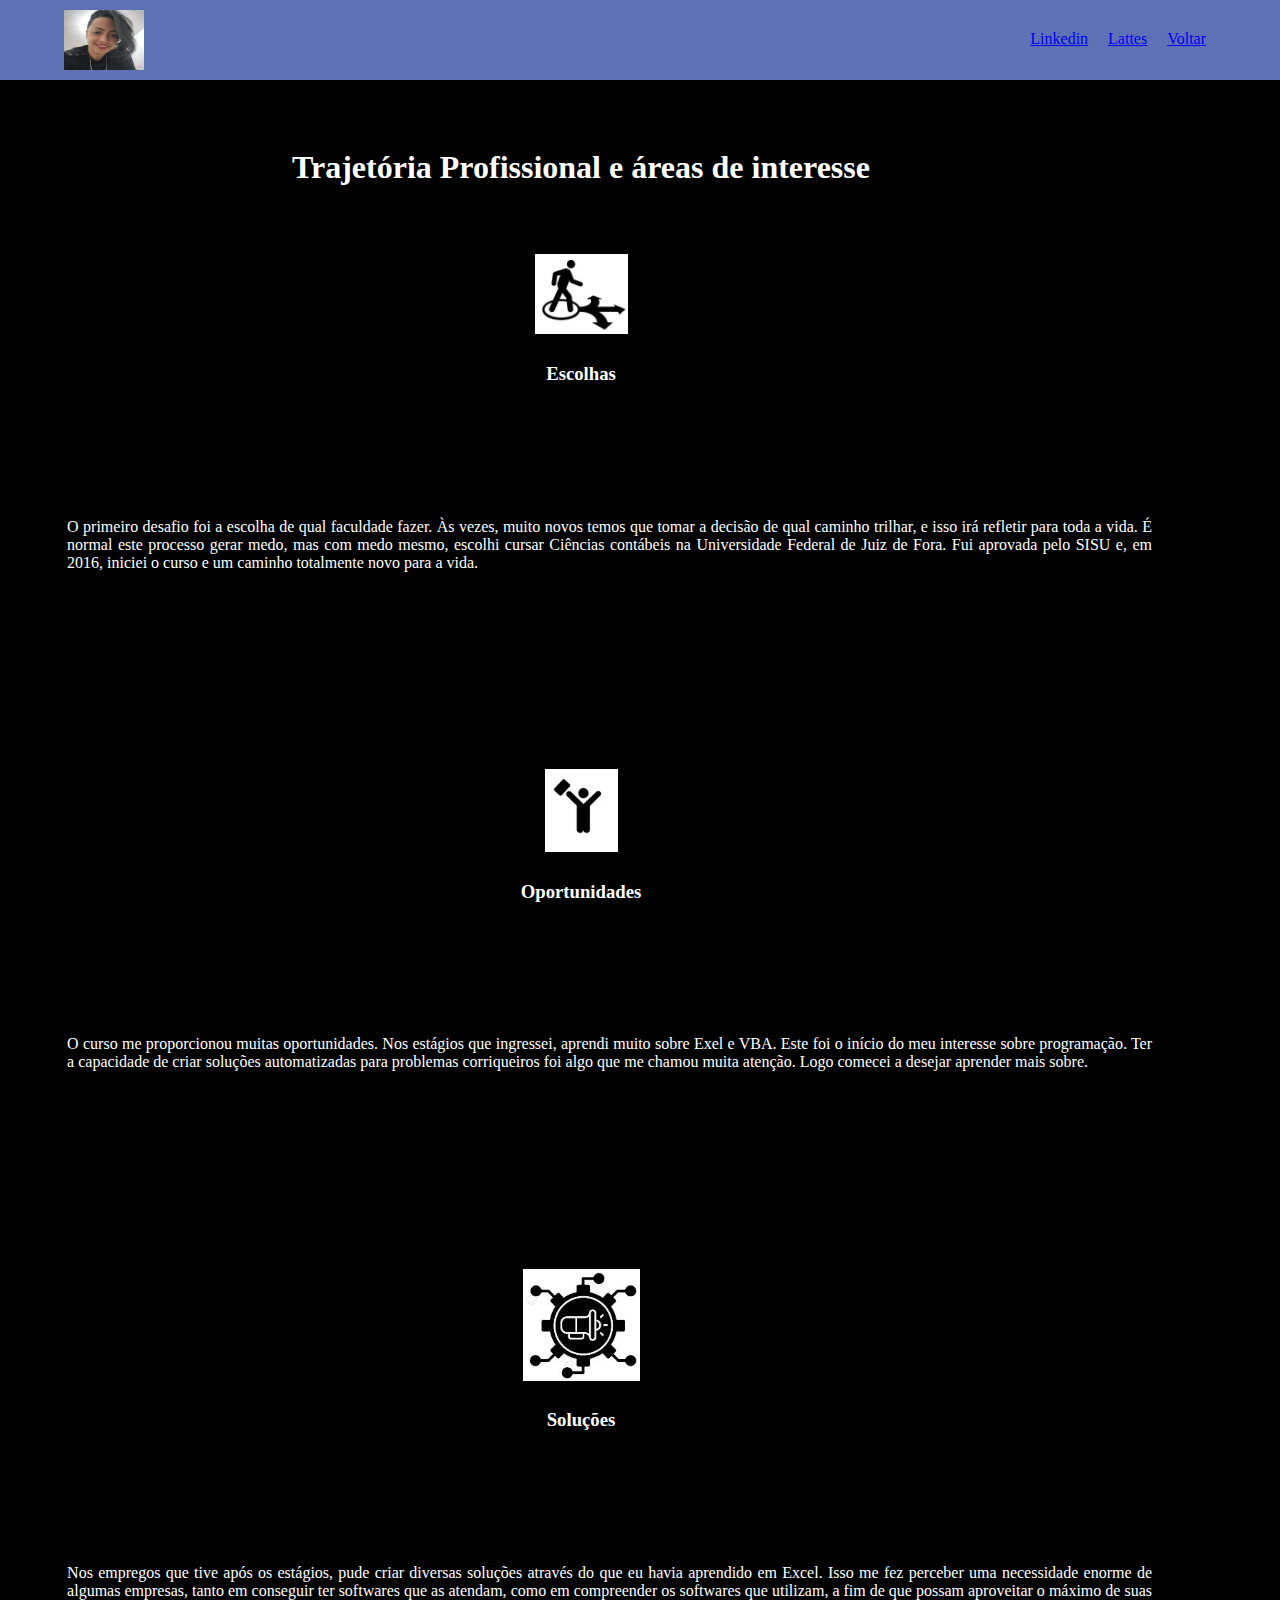
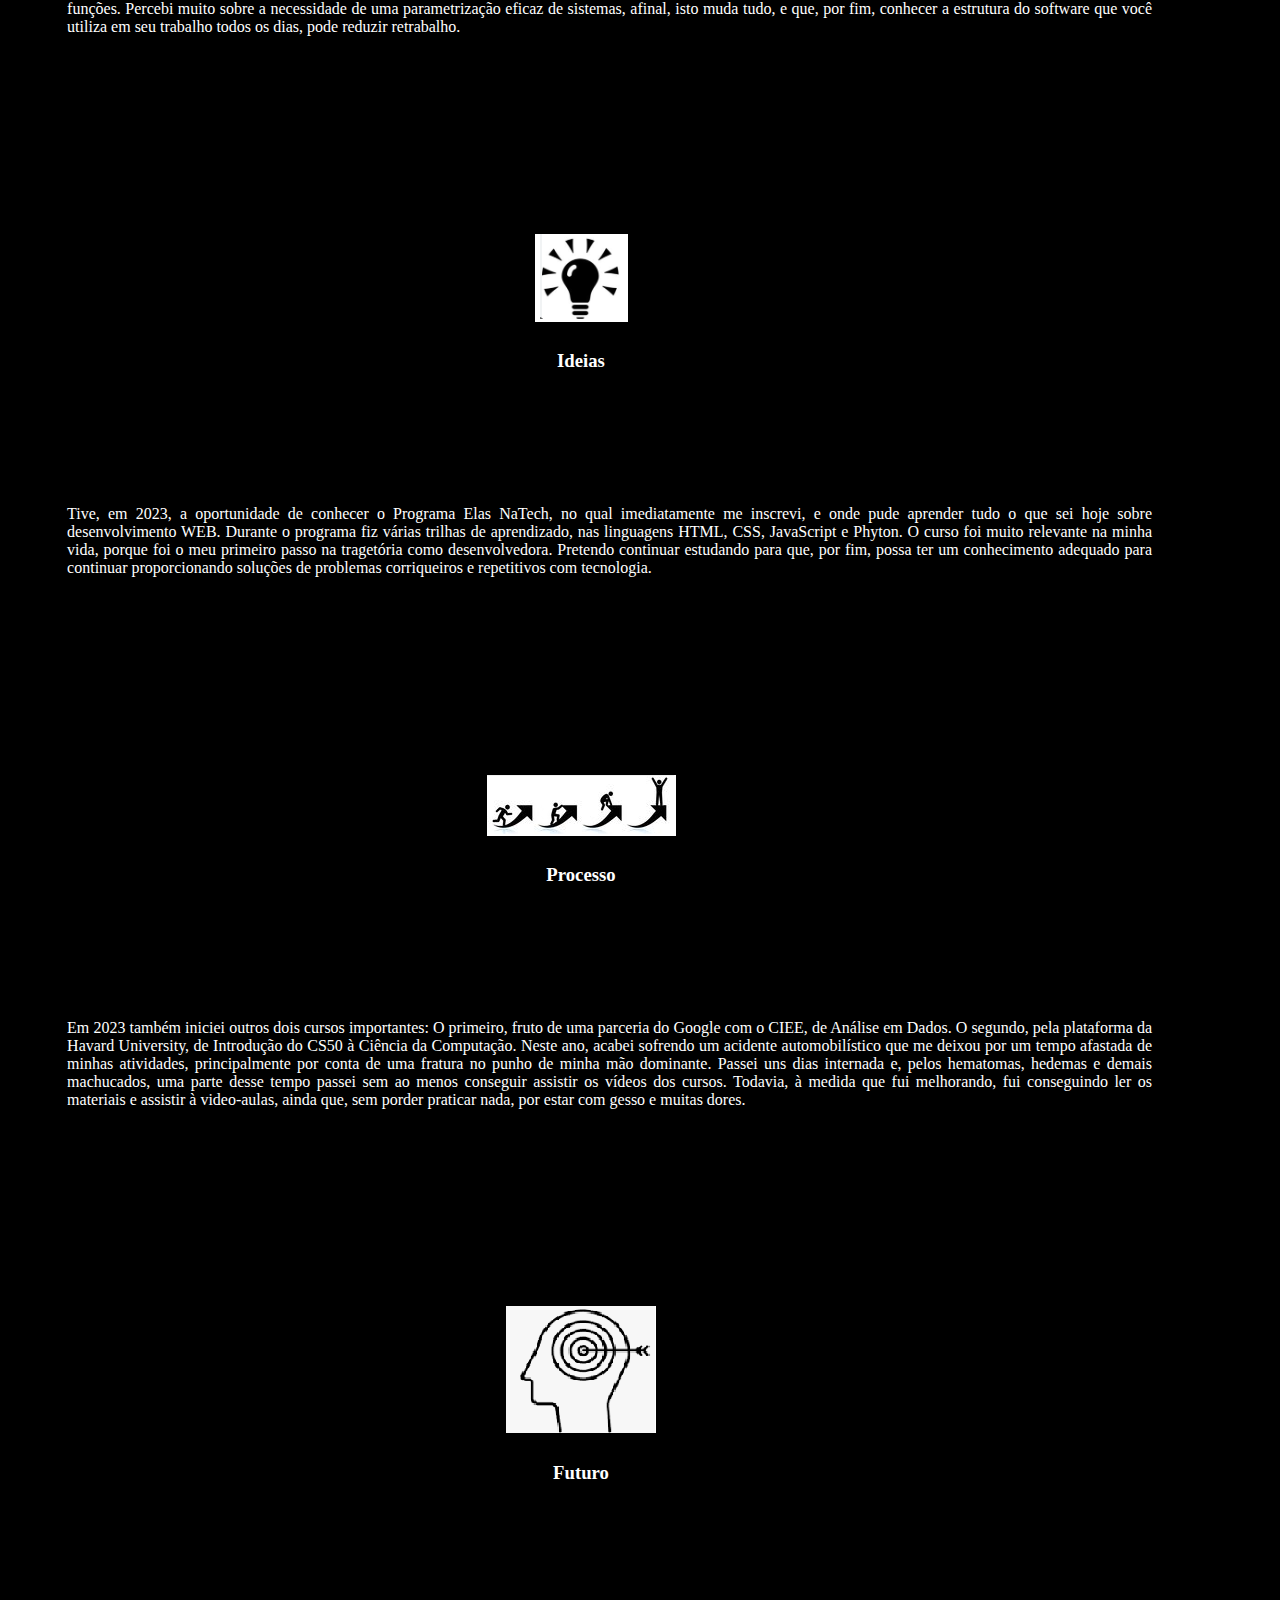
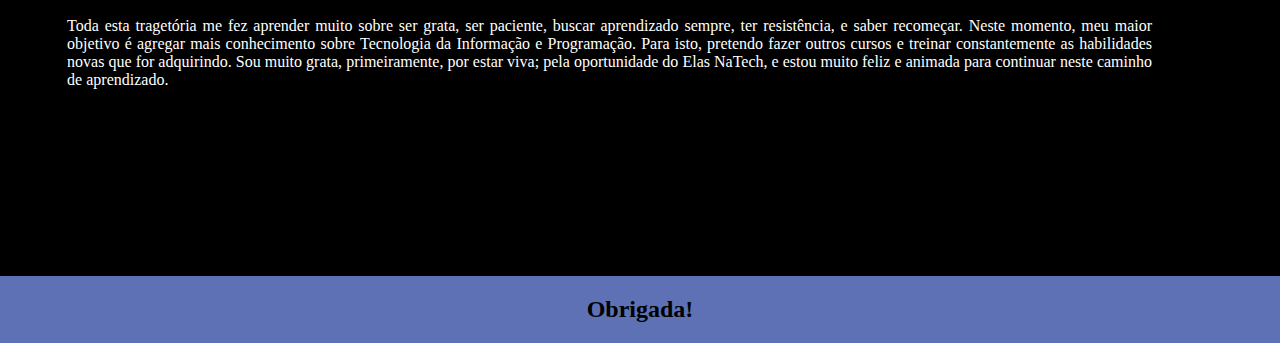
==== areas.html @ dbcff138 "final" ====
<html>
    <head>
        <title>Portifólio Profissional</title>
        <link rel="stylesheet" href="style.css"
        <meta name="viewport" content="width:device-width, initial-scale='1.0">
    </head>
    <body>
        <header>
            <DIV id="logodiv">
                <img id="logo" src="imagens/eu.jpg" alt="Foto de Karoline Melo"
            </DIV>
            <ul id="menu">
                <li><a href="https://www.linkedin.com/in/karoline-melo-09a152280">Linkedin</a></li>
                <li><a href="http://lattes.cnpq.br/0873052496374491">Lattes</a></li>
                <li><a href="index.html">Voltar</a></li>
            </ul>
        </header>
        <section id="trajetoria">
            <div>
                <h1>Trajetória Profissional e áreas de interesse</h1>
            </div>
            <br><br>
            <div>
                <img id="icones" src="imagens/decisao.png" alt="escolhas">
                <h3 id="icones">Escolhas</h3>
                <p id="justificado">O primeiro desafio foi a escolha de qual faculdade fazer. Às vezes, muito novos temos que tomar a decisão de qual caminho trilhar, e isso irá refletir para toda a vida. É normal este processo gerar medo, mas com medo mesmo, escolhi cursar Ciências contábeis na Universidade Federal de Juiz de Fora. Fui aprovada pelo SISU e, em 2016, iniciei o curso e um caminho totalmente novo para a vida.</p>
            </div>
            <div>
                <img id="icones" src="imagens/oportunidades.png" alt="oportunidades">
                <h3 id="icones">Oportunidades</h3>
                <p id="justificado">O curso me proporcionou muitas oportunidades. Nos estágios que ingressei, aprendi muito sobre Exel e VBA. Este foi o início do meu interesse sobre programação. Ter a capacidade de criar soluções automatizadas para problemas corriqueiros foi algo que me chamou muita atenção. Logo comecei a desejar aprender mais sobre. </p>
            </div>
            <div>
                <img id="icones" src="imagens/solucoes.png" alt="solucoes">
                <h3 id="icones">Soluções</h3>
                <p id="justificado">Nos empregos que tive após os estágios, pude criar diversas soluções através do que eu havia aprendido em Excel. Isso me fez perceber uma necessidade enorme de algumas empresas, tanto em conseguir ter softwares que as atendam, como em compreender os softwares que utilizam, a fim de que possam aproveitar o máximo de suas funções. Percebi muito sobre a necessidade de uma parametrização eficaz de sistemas, afinal, isto muda tudo, e que, por fim, conhecer a estrutura do software que você utiliza em seu trabalho todos os dias, pode reduzir retrabalho.</p>
            </div>
            <div>
                <img id="icones" src="imagens/ideia.png" alt="ideias">
                <h3 id="icones">Ideias</h3>
                <p id="justificado">Tive, em 2023, a oportunidade de conhecer o Programa Elas NaTech, no qual imediatamente me inscrevi, e onde pude aprender tudo o que sei hoje sobre desenvolvimento WEB. Durante o programa fiz várias trilhas de aprendizado, nas linguagens HTML, CSS, JavaScript e Phyton. O curso foi muito relevante na minha vida, porque foi o meu primeiro passo na tragetória como desenvolvedora. Pretendo continuar estudando para que, por fim, possa ter um conhecimento adequado para continuar proporcionando soluções de problemas corriqueiros e repetitivos com tecnologia.</p>
            </div>
            <div>
                <img id="icones" src="imagens/processo.png" alt="processo">
                <h3 id="icones">Processo</h3>
                <p id="justificado"> Em 2023 também iniciei outros dois cursos importantes: O primeiro, fruto de uma parceria do Google com o CIEE, de Análise em Dados. O segundo, pela plataforma da Havard University, de Introdução do CS50 à Ciência da Computação. Neste ano, acabei sofrendo um acidente automobilístico que me deixou por um tempo afastada de minhas atividades, principalmente por conta de uma fratura no punho de minha mão dominante. Passei uns dias internada e, pelos hematomas, hedemas e demais machucados, uma parte desse tempo passei sem ao menos conseguir assistir os vídeos dos cursos. Todavia, à medida que fui melhorando, fui conseguindo ler os materiais e assistir à video-aulas, ainda que, sem porder praticar nada, por estar com gesso e muitas dores.</p>
            </div>
            <img id="icones" src="imagens/futuro.png" alt="Futuro">
            <h3 id="icones">Futuro</h3>
            <p id="justificado"> Toda esta tragetória me fez aprender muito sobre ser grata, ser paciente, buscar aprendizado sempre, ter resistência, e saber recomeçar. Neste momento, meu maior objetivo é agregar mais conhecimento sobre Tecnologia da Informação e Programação. Para isto, pretendo fazer outros cursos e treinar constantemente as habilidades novas que for adquirindo. Sou muito grata, primeiramente, por estar viva; pela oportunidade do Elas NaTech, e estou muito feliz e animada para continuar neste caminho de aprendizado.
            </div>
        </section>
        <footer class="centralizado">
            <h2><b>Obrigada!</b></h2>
    </footer>
---- style.css ----
html, body {
    margin: 0;
}
header {
    background-color: rgb(93, 113, 180);
    color: white;
    height: 80px;
    width: 100%;
    position: fixed;
    z-index: 10;
}
#logo {
    width: 80px;
    height: 60px;
    position: absolute;
    top: 10px;
    margin-left: 5%;
}
#menu {
    float: right;
    margin-right: 5%;
    list-style: none;
    margin-top: 10;
    color: white;
}
li {
    float: left;
    padding: 20 10 20 10;
}
li:hover {
    background-color:rgb(44, 80, 238);
}
#imagem_fundo {
background-color: black;
background-size: cover;
height: 50%;
text-align: center;
color: white;
}

#titulo {
    color:white;
    padding-top: 15%;
    font-size: 40px;
}
#paragrafo {
    color:white;
    padding-left: 20%;
    padding-right: 20%;
    font-size: 25px;
    text-align: justify;
    
}
.destaque {
    background-color:rgb(5, 29, 107);
    color: white;
}
section{
    padding: 0 10% 0 10%;
    float: left;
    text-align: justify;
    
}
.img {
    width: 90%;
    height: 28%;
}
.coluna {
    float: left;
    padding: 0 5%;
    position: relative;
}
.coluna.tres {
    width: 20%;
    padding: 0 2% 0 2%;
    float: left;
    margin: 0 auto;
}
.projects {
    width: 80%;
}

.centralizado {
    text-align: center;
}
footer {
    background-color:rgb(93, 113, 180);
    float: left;
    width: 100%;
    color: black;
}

#trajetoria {
background-color: black;
background-size: cover;
text-align: center;
color: white;
padding-left: 10;
padding-top: 10%;
}
#justificado {
    text-align: justify;
    padding: 10% 0% 15% 5%;
}
#icones {
    padding-top: 10;
    padding-left: -10;
}
#areasinteresse {
    border: 1px solid white;
    border-radius: 5px;
    background-color: white;
    color: white;
    padding: 10 20 10 20;
    text-decoration: initial;
    font-size: 20px;
}
@media all and (max-width: 768px) {
    .coluna, .coluna.quatro, .coluna.tres, .coluna.dois {
      display: block;
      width: 80%;
      padding: 0;
      margin: 10px auto;
      float: none;
    }
    header #logo {
      position: relative;
      width: 100%;
      margin-left: 0px;
      text-align: center;
    }
    .menu {
      visibility: hidden;
    }
    figure h1.titulo {
      margin-top: 40%;
    }
    figure h2.titulo {
      margin: 0 10% 0 10%;
    }
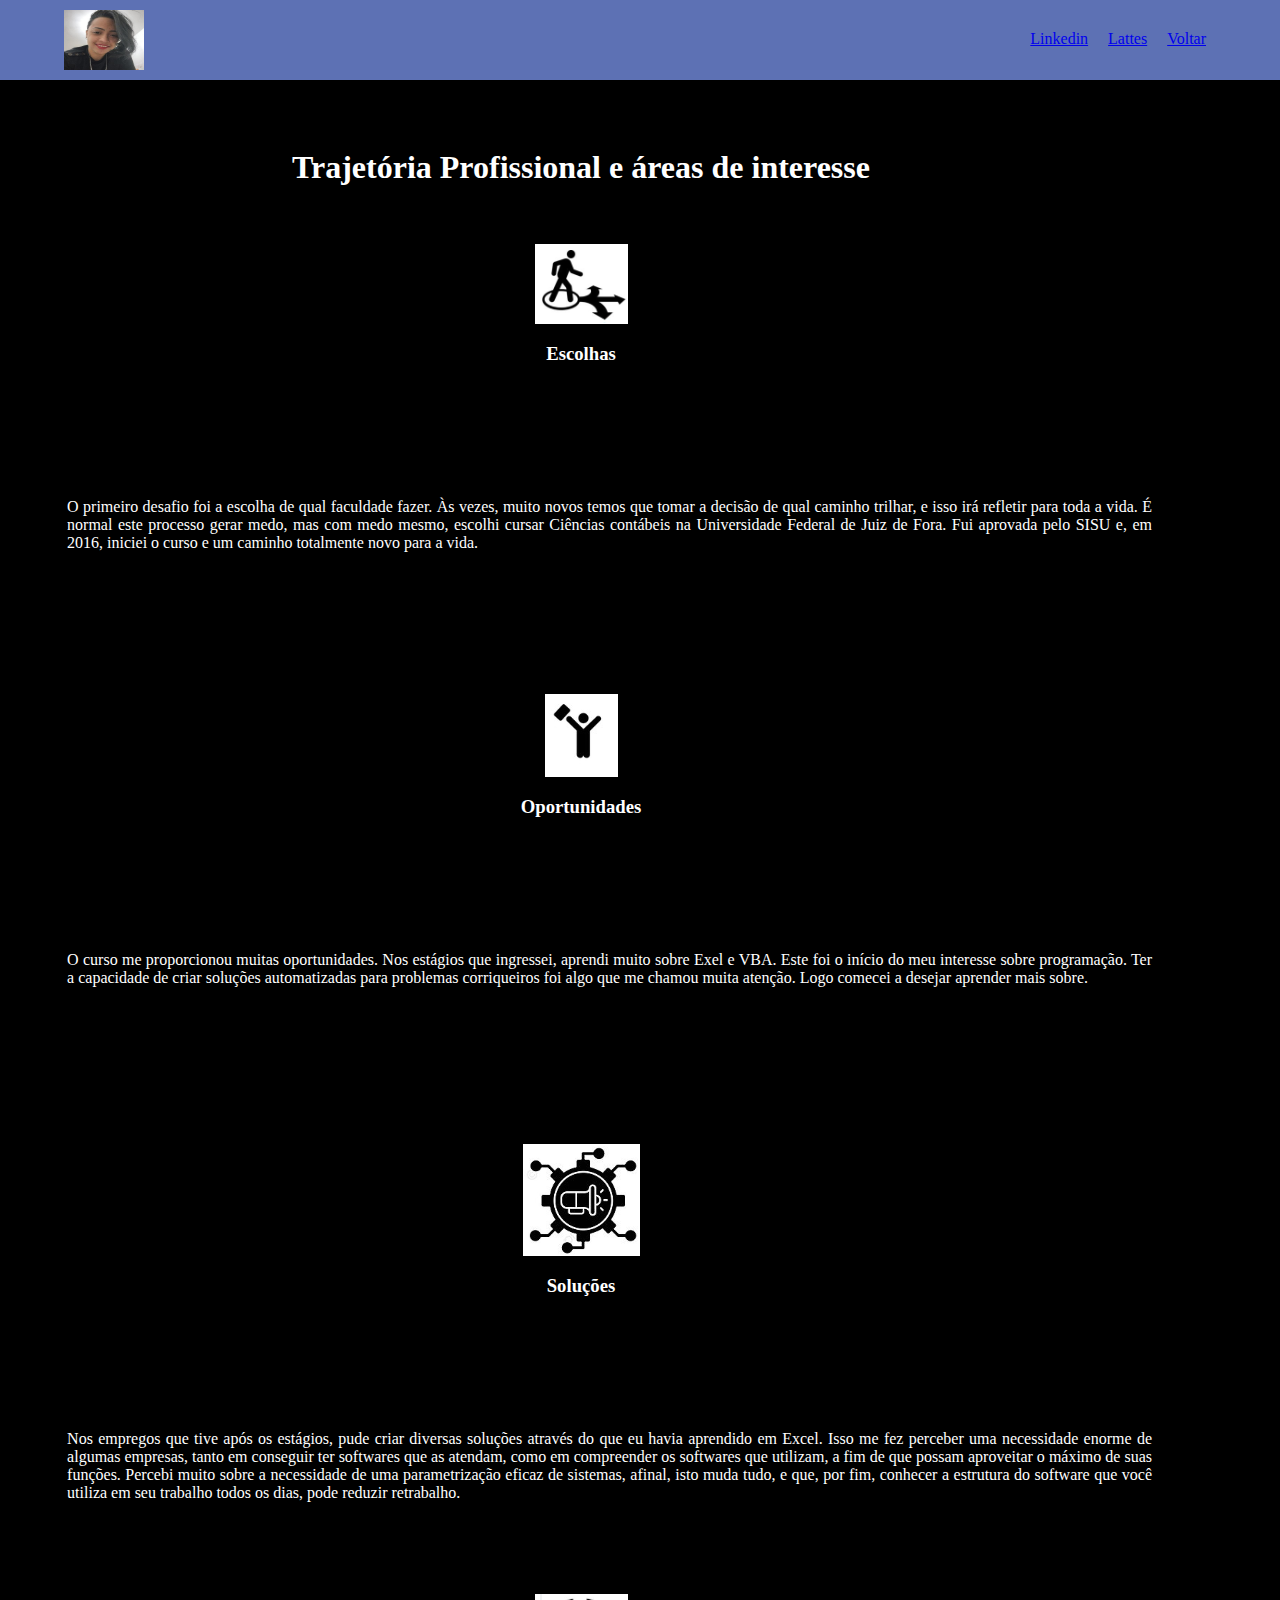
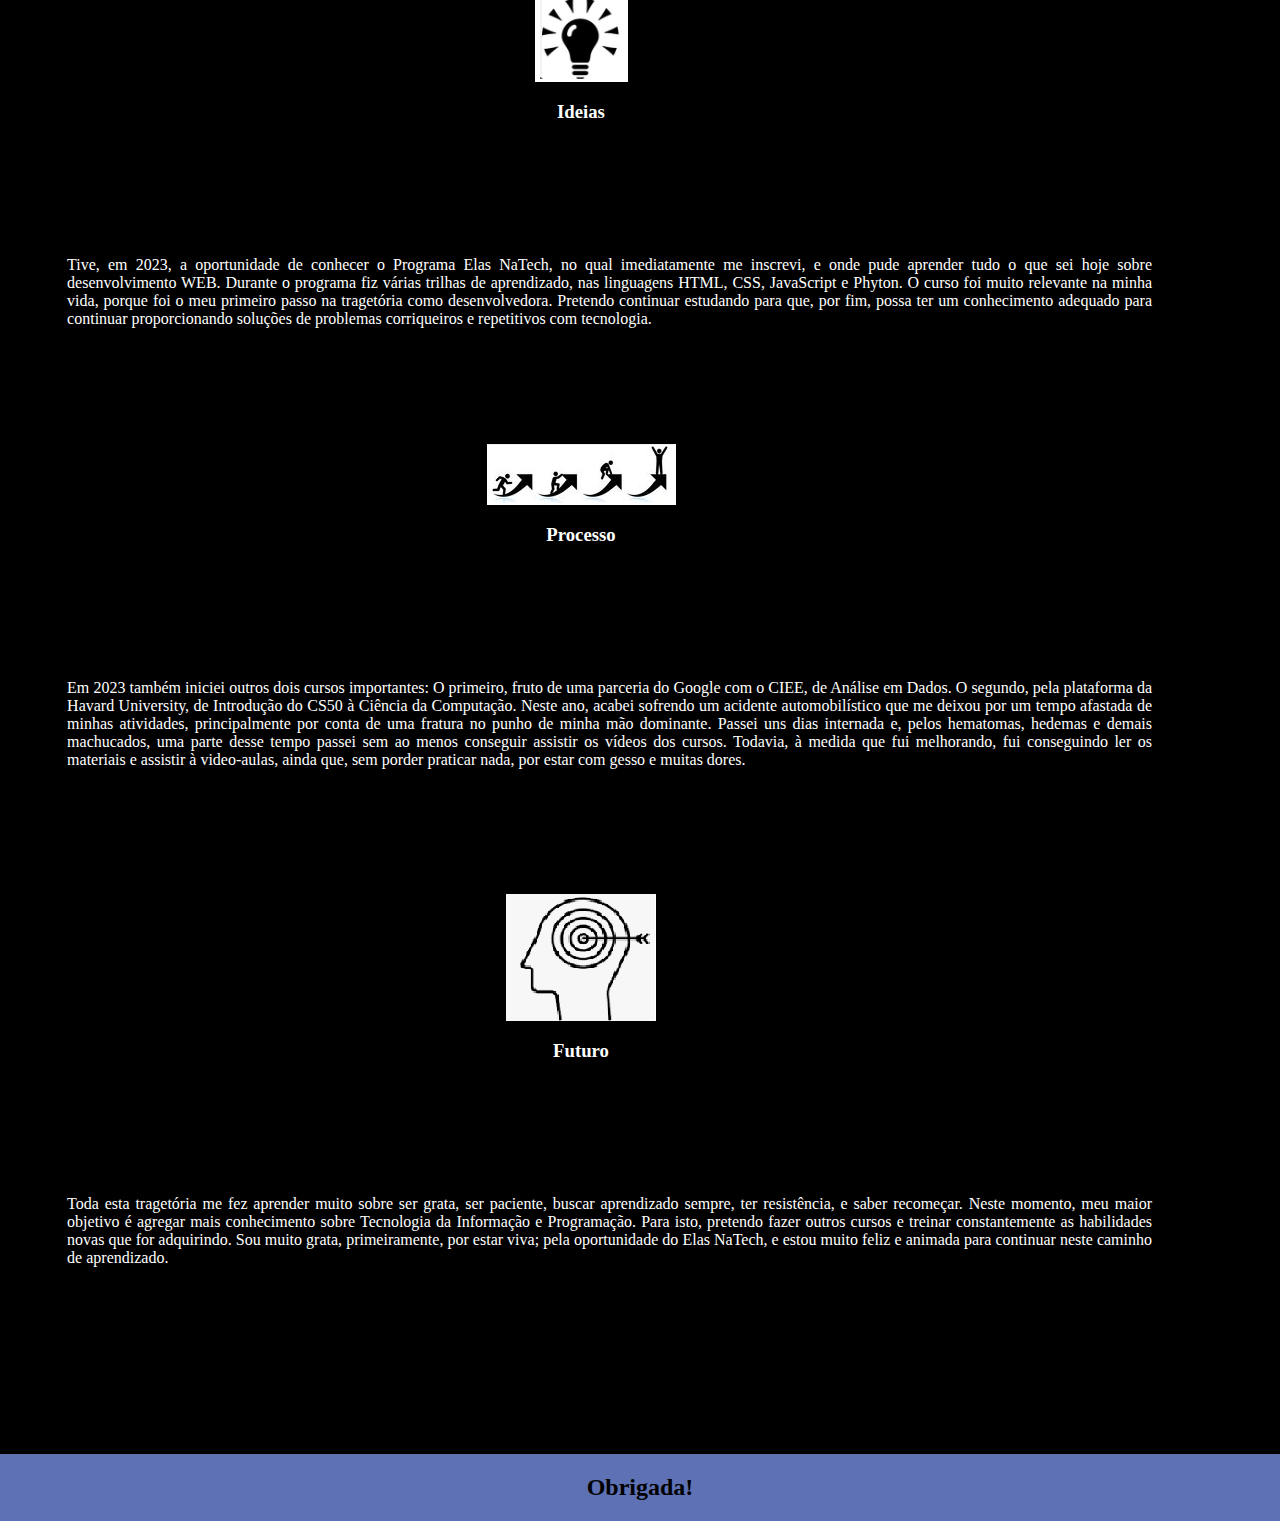
==== commit 5511a55b: "final2" ====
--- a/areas.html
+++ b/areas.html
@@ -20,31 +20,31 @@
                 <h1>Trajetória Profissional e áreas de interesse</h1>
             </div>
             <br><br>
-            <div>
+            <div id="imagem_fundo">
                 <img id="icones" src="imagens/decisao.png" alt="escolhas">
                 <h3 id="icones">Escolhas</h3>
                 <p id="justificado">O primeiro desafio foi a escolha de qual faculdade fazer. Às vezes, muito novos temos que tomar a decisão de qual caminho trilhar, e isso irá refletir para toda a vida. É normal este processo gerar medo, mas com medo mesmo, escolhi cursar Ciências contábeis na Universidade Federal de Juiz de Fora. Fui aprovada pelo SISU e, em 2016, iniciei o curso e um caminho totalmente novo para a vida.</p>
             </div>
-            <div>
+            <div id="imagem_fundo">
                 <img id="icones" src="imagens/oportunidades.png" alt="oportunidades">
                 <h3 id="icones">Oportunidades</h3>
                 <p id="justificado">O curso me proporcionou muitas oportunidades. Nos estágios que ingressei, aprendi muito sobre Exel e VBA. Este foi o início do meu interesse sobre programação. Ter a capacidade de criar soluções automatizadas para problemas corriqueiros foi algo que me chamou muita atenção. Logo comecei a desejar aprender mais sobre. </p>
             </div>
-            <div>
+            <div id="imagem_fundo">
                 <img id="icones" src="imagens/solucoes.png" alt="solucoes">
                 <h3 id="icones">Soluções</h3>
                 <p id="justificado">Nos empregos que tive após os estágios, pude criar diversas soluções através do que eu havia aprendido em Excel. Isso me fez perceber uma necessidade enorme de algumas empresas, tanto em conseguir ter softwares que as atendam, como em compreender os softwares que utilizam, a fim de que possam aproveitar o máximo de suas funções. Percebi muito sobre a necessidade de uma parametrização eficaz de sistemas, afinal, isto muda tudo, e que, por fim, conhecer a estrutura do software que você utiliza em seu trabalho todos os dias, pode reduzir retrabalho.</p>
             </div>
-            <div>
+            <div id="imagem_fundo">
                 <img id="icones" src="imagens/ideia.png" alt="ideias">
                 <h3 id="icones">Ideias</h3>
                 <p id="justificado">Tive, em 2023, a oportunidade de conhecer o Programa Elas NaTech, no qual imediatamente me inscrevi, e onde pude aprender tudo o que sei hoje sobre desenvolvimento WEB. Durante o programa fiz várias trilhas de aprendizado, nas linguagens HTML, CSS, JavaScript e Phyton. O curso foi muito relevante na minha vida, porque foi o meu primeiro passo na tragetória como desenvolvedora. Pretendo continuar estudando para que, por fim, possa ter um conhecimento adequado para continuar proporcionando soluções de problemas corriqueiros e repetitivos com tecnologia.</p>
             </div>
-            <div>
+            <div id="imagem_fundo">
                 <img id="icones" src="imagens/processo.png" alt="processo">
                 <h3 id="icones">Processo</h3>
                 <p id="justificado"> Em 2023 também iniciei outros dois cursos importantes: O primeiro, fruto de uma parceria do Google com o CIEE, de Análise em Dados. O segundo, pela plataforma da Havard University, de Introdução do CS50 à Ciência da Computação. Neste ano, acabei sofrendo um acidente automobilístico que me deixou por um tempo afastada de minhas atividades, principalmente por conta de uma fratura no punho de minha mão dominante. Passei uns dias internada e, pelos hematomas, hedemas e demais machucados, uma parte desse tempo passei sem ao menos conseguir assistir os vídeos dos cursos. Todavia, à medida que fui melhorando, fui conseguindo ler os materiais e assistir à video-aulas, ainda que, sem porder praticar nada, por estar com gesso e muitas dores.</p>
-            </div>
+            </div id="imagem_fundo">
             <img id="icones" src="imagens/futuro.png" alt="Futuro">
             <h3 id="icones">Futuro</h3>
             <p id="justificado"> Toda esta tragetória me fez aprender muito sobre ser grata, ser paciente, buscar aprendizado sempre, ter resistência, e saber recomeçar. Neste momento, meu maior objetivo é agregar mais conhecimento sobre Tecnologia da Informação e Programação. Para isto, pretendo fazer outros cursos e treinar constantemente as habilidades novas que for adquirindo. Sou muito grata, primeiramente, por estar viva; pela oportunidade do Elas NaTech, e estou muito feliz e animada para continuar neste caminho de aprendizado.
--- a/style.css
+++ b/style.css
@@ -1,6 +1,7 @@
 html, body {
     margin: 0;
 }
+
 header {
     background-color: rgb(93, 113, 180);
     color: white;
@@ -103,9 +104,10 @@
     padding: 10% 0% 15% 5%;
 }
 #icones {
-    padding-top: 10;
-    padding-left: -10;
+    align-content: center;
+    padding: 10% -10% -10% -10;
 }
+
 #areasinteresse {
     border: 1px solid white;
     border-radius: 5px;
@@ -123,14 +125,27 @@
       margin: 10px auto;
       float: none;
     }
-    header #logo {
+    header {
+        position: relative;
+        width: 100%;
+        margin-left: 0%;
+        margin-right: 0;
+        text-align: center;
+        background-color: rgb(93, 113, 180);
+    }
+    #logo {
       position: relative;
-      width: 100%;
+      width: 10%;
       margin-left: 0px;
       text-align: center;
+
     }
+
     .menu {
       visibility: hidden;
+      position: relative;
+      float: left;
+      background-color: rgb(93, 113, 180);
     }
     figure h1.titulo {
       margin-top: 40%;
